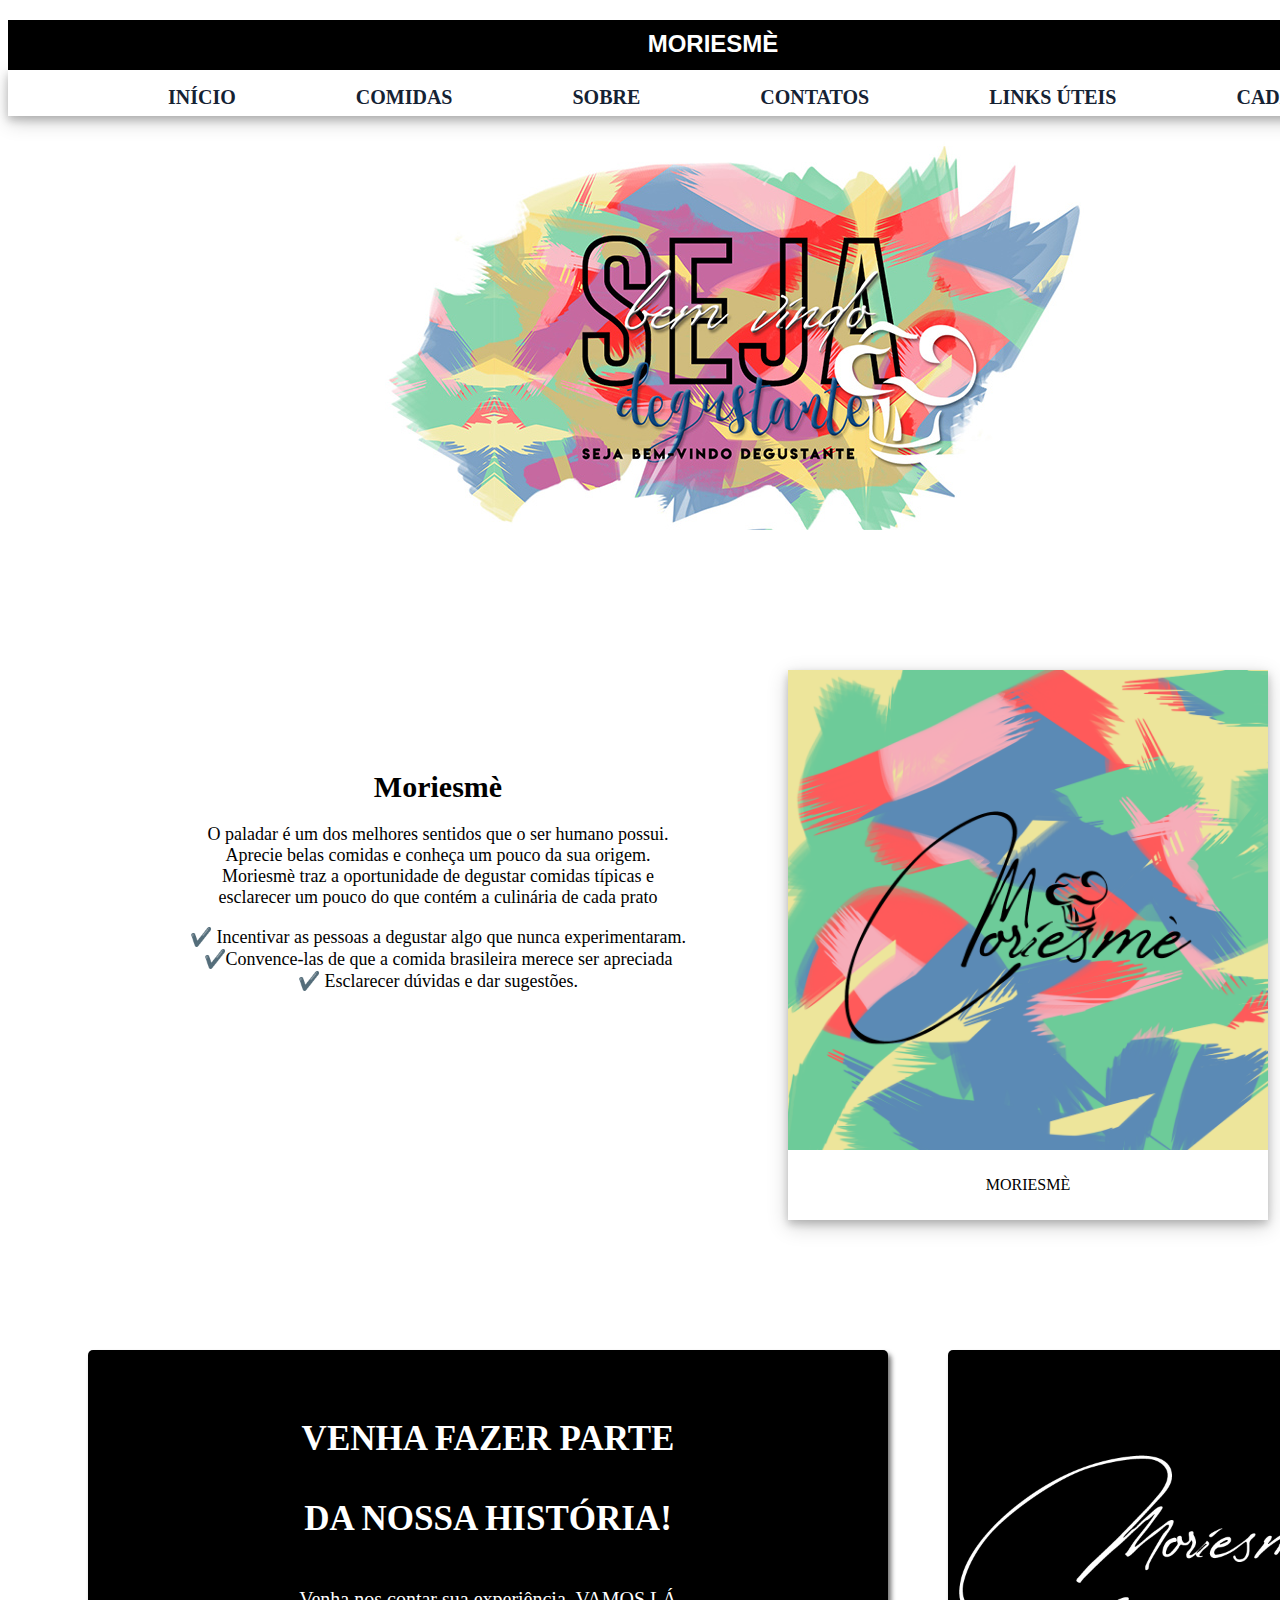
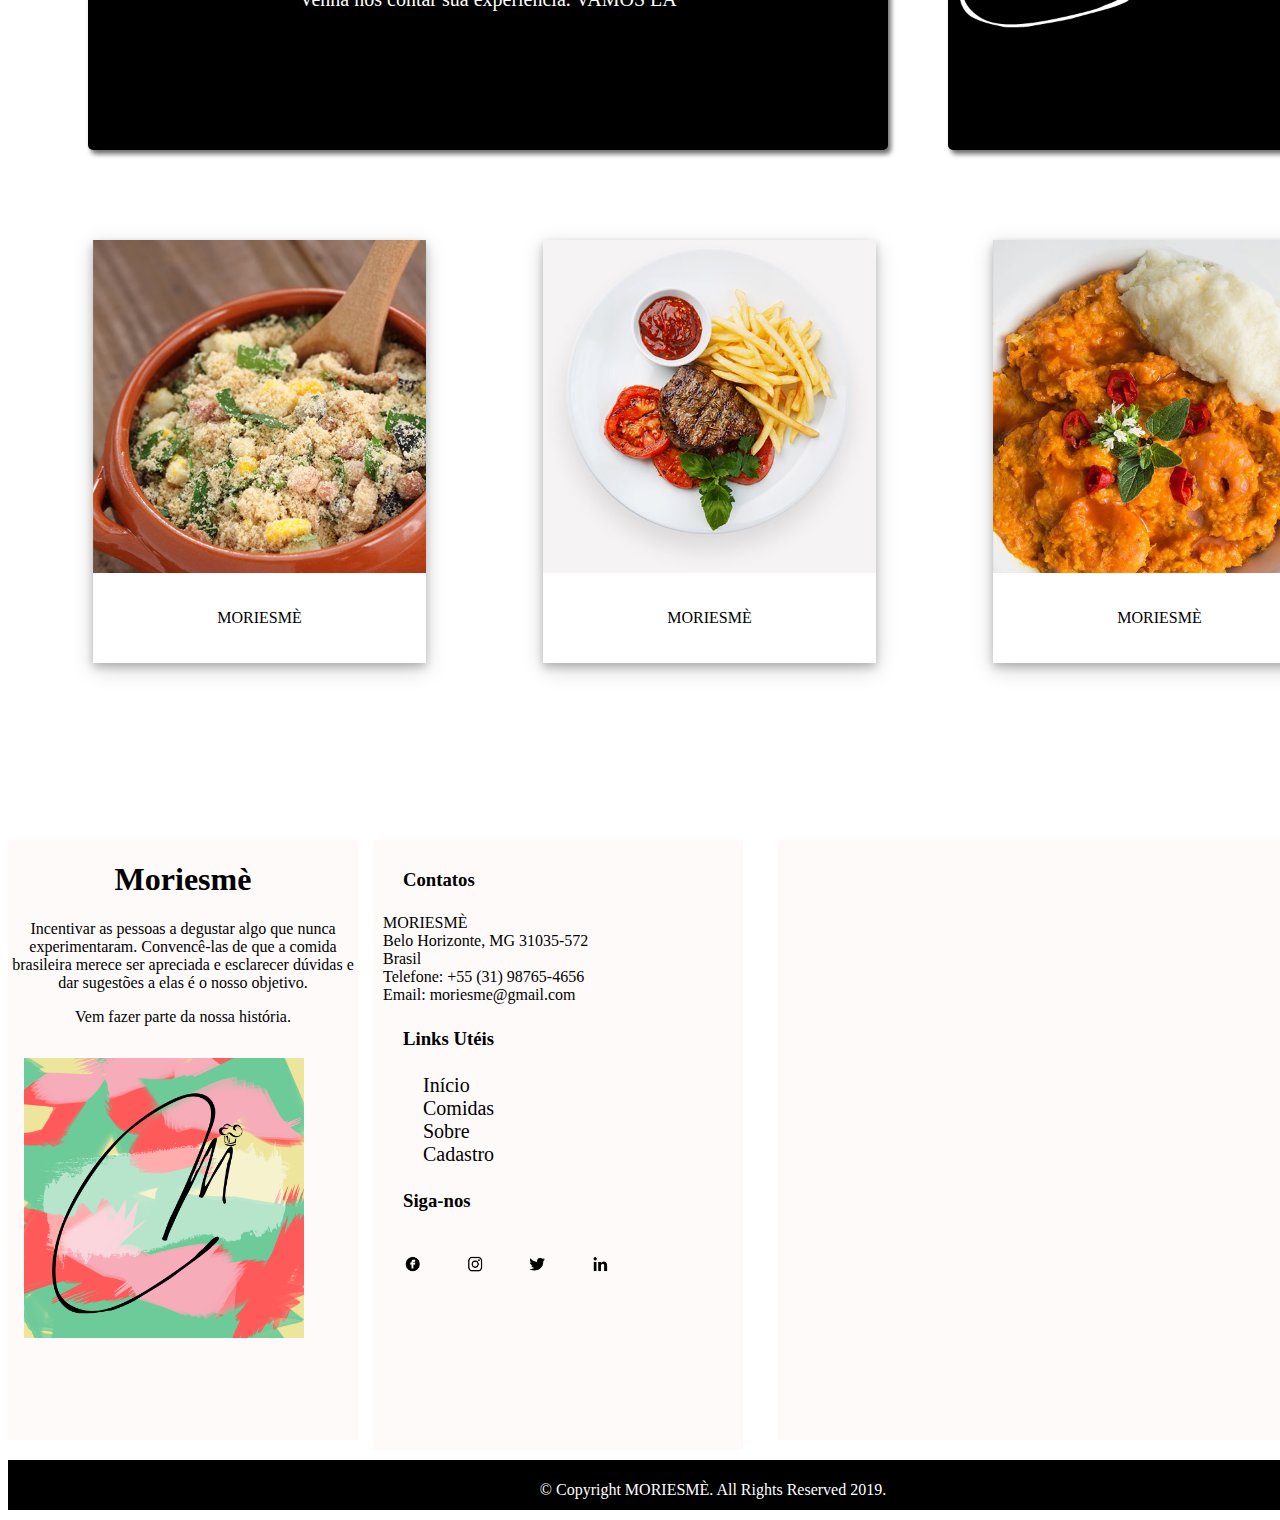
==== index.html @ e13489c1 "Commit inicial com projeto completo" ====
<!DOCTYPE html PUBLIC "-//W3C//DTD XHTML 1.0 Transitional//EN" "http://www.w3.org/TR/xhtml1/DTD/xhtml1-strict.dtd">

	<html xmlns="http://www.w3.org/1999/xhtml">
	<head>
	<title> MORIESMÈ</title> 
	<meta http-equiv="Content-type" content="text/html;charset=utf-8"/>
	   <link href="MZINHO.png" rel="icon">
        <link rel="stylesheet" type="text/css" href="estilo.css" media="screen"/> 	
	</head>
 
	<body>
		<div id="geral"><section id="inicio"></section>
		<div id="topo">
		<h2> MORIESMÈ </h2></div>
		<div id="menu">
			<ul>
			<li><a href="index.html" target="_top">INÍCIO </a></li>
			<li><a href="comidas.html" target="_top"> COMIDAS </a></li>
			<li><a href="#sobre" target="_top">SOBRE </a></li>
			<li><a href="#bottom" target="_top"> CONTATOS </a></li>
			<li><a href="#bottom" target="_top">LINKS ÚTEIS </a></li>
			<li><a href="cadastro.html" target="_top"> CADASTRO </a></li></ul>
			</div>
	
		<div id="conteudo2"></div>
		<section id="sobre">
		<div id="sobre">
		<div class="z"><h1>Moriesmè</h1>
		<p>O paladar é um dos melhores sentidos que o ser humano possui. <br/> Aprecie belas comidas e conheça um pouco da sua origem. <br/> Moriesmè traz a oportunidade de degustar comidas típicas e esclarecer um pouco do que contém a culinária de cada prato</p>
		<p>✔️ Incentivar as pessoas a degustar algo que nunca experimentaram. <br/> ✔️Convence-las de que a comida brasileira merece ser apreciada <br/> ✔️ Esclarecer dúvidas e dar sugestões.</p></div>

		<div class="x"><div class="polaroid">
		 <img src="LOGO/MORIESMÈ1.png" alt="5 Terre" style="width:100%">
		  <div class="container">
		  <p>MORIESMÈ</p>
		  </div></div>
		</div></div></section>
		<div id="sob"></div>
			<div id="cont2">
			<h2> VENHA FAZER PARTE <br/>DA NOSSA HISTÓRIA! </h2>
			<p> Venha nos contar sua experiência.<a href="cadastro.html" target="_top"> VAMOS LÁ </a></p>
			</div><div id="cont4"><img src="LOGO/letter.png" class="f"/></div>

		<div id="cont3">
		<div class="a"><div class="pola">
		 <img src="COMIDAS/comida1.jpg" alt="5 Terre" style="width:100%">
		  <div class="conta">
		  <p>MORIESMÈ</p>
		  </div></div></div>
		<div class="b"><div class="pola">
		 <img src="COMIDAS/comida2.jpg" alt="5 Terre" style="width:100%">
		  <div class="conta">
		  <p>MORIESMÈ</p>
		  </div></div></div>
		<div class="c"><div class="pola">
		 <img src="COMIDAS/comida3.jpg" alt="5 Terre" style="width:100%">
		  <div class="conta">
		  <p>MORIESMÈ</p>
		  </div></div></div></div>

		<div id="lateral"><h1>Moriesmè</h1>
		<p>Incentivar as pessoas a degustar algo que nunca experimentaram. Convencê-las de que a comida brasileira merece ser apreciada e esclarecer dúvidas e dar sugestões a elas é o nosso objetivo.</p><p>Vem fazer parte da nossa história.</p><img src="LOGO/logo.png" class="figure" alt="logo"/>
		</div>

		<section id="links">
		<section id="contato">
		<div id="lateral1"><h3>Contatos</h3>
                      <p>MORIESMÈ <br>
                      Belo Horizonte, MG 31035-572<br>
                      Brasil <br>
                      Telefone: +55 (31) 98765-4656<br>
                      Email: moriesme@gmail.com<br>
                    </p>
	
			<h3>Links Utéis</h3>
                    <ul>
                      <li><a href="#inicio">Início</a></li>
                      <li><a href="comidas.html">Comidas</a></li>
		     	  <li><a href="#sobre">Sobre</a></li>
				  <li><a href="cadastro.html">Cadastro</a></li>
                    </ul>
				<h3> Siga-nos </h3>
				<p> <a href="http://www.facebook.com.br/moriesmè" target="_blank" title="facebook"> <img src= "LOGOS/facelogo.png" class="fff"> </a> <a href="http://www.instagram.com.br/moriesmè" target="_blank" title="instagram"> <img src= "LOGOS/instalogo.png" class="fff"> </a> <a href="http://www.twitter.com.br/moriesmè" target="_blank" title="twitter"> <img src= "LOGOS/twitterlogo.png" class="fff"> </a> <a href="http://www.linkedin.com.br/moriesmè" target="_blank" title="linkedin"> <img src= "LOGOS/linklogo.png" class="fff"> </a> </p> </div>

		<div id="conteudo">
		<div id="separa"></div>
		<div id="imagem">
		</div></div>
		<div id="rodape"> 
		<section id="bottom"></section>
		<p>© Copyright MORIESMÈ. All Rights Reserved 2019.</p>
		</div>
		</div>

	
	</body>
	</html>
---- estilo.css ----
@charset "utf-8";

	*{
	margin:10;
	padding:100;
	border: none;
	text-decoration:none;
	list-style-type:none;
	font-style: normal;
	vertical-align: baseline;
	}

	body{
	 background-color:#FFF;
	/* background-image:url("/home/seemg/Área de Trabalho/ANA LUÍZA HTML/XHTML + CSS/aula 2/imagens/ocean.jpg");*/
	 background-repeat: repeat; /*repeat, repeat-x, repeat-y*/
 	 background-position: center-top; /* left, right, center, top, bottom*/
	 background-attachment:fixed;/* scroll*/
	 background-size: 1200px 1100px; /* largura x altura*/
	}	


	#geral{
	width: 1410px;
	height: auto;
	background-color: #FFF;
	margin: 0 auto;
	}
	
	#topo {
	width: 1410px ;
        height: 50px;
	background-color: #000;
	/*background-image:url("/home/seemg/Área de Trabalho/ANA LUÍZA HTML/XHTML + CSS/aula 2/imagens/beach.jpg");*/
	opacity:50;
	/*background-repeat: no-repeat;
	margin-left: 15px; 
	margin-top: 10px;*/
	}
	
	#topo> h2{
	color:#fff;
	text-align:center;
	padding: 10px 0 10px 0;
	font-family:verdana, arial, times new roman;	
	/*font-size:15px;*/
	}

	#menu {
	float:left;
	width: 1410px;
   	height: 46px;
	background-color: #FFF;
	box-shadow: 0 4px 8px 0 rgba(0, 0, 0, 0.2), 0 6px 20px 0 rgba(0, 0, 0, 0.19);
	/*background-image:url("/home/seemg/Área de Trabalho/ANA LUÍZA HTML/XHTML + CSS/aula 2/imagens/beach.jpg");*/
	/*background-repeat: no-repeat;
	margin-left: 15px; 
	margin-top: 10px;*/
	}

	/*Início do menu animado*/
	#menu ul{
	margin:10;
	padding:10;
	box-shadow: 0 4px 8px 0 rgba(0, 0, 0, 0.2), 0 6px 20px 0 rgba(0, 0, 0, 0.19);
	}

	#menu li{
	margin:0;				/*MENU CSS RESET*/
	padding:0;
	list-style:none;
	}

	#menu a{
	margin:0;
	padding:0;
	text-decoration:none;
	}

	#menu >ul >li{
	/*display:inline; posicionar na horizontal*/
	float:left;
	margin-left:120px;
	}
	
	#menu > ul > li > a{
	color:#152233;
	font-weight: bolder;
	padding: 15px 15px
	line-height:80px;
	}
	
	#menu > ul > li > a:hover{
	color:#FF0047;
	border-bottom: 3px solid #000;
	border-top: 3px solid #000;
	background-color:#FFF;/*rgba(214, 0, 100, 0.6);*/
	}
 	
	/*FIM DO MENU --------------------------------------------------------------------------------*/

	#conteudo2 { 
	width: 1410px;
     	height: 500px;
	background-repeat: no-repeat; /*repeat, repeat-x, repeat-y*/
 	background-position: center; /* left, right, center, top, bottom*/
	background-size: 1200px 400px; /* largura x altura*/
	margin-bottom: 50px;
	background-image:url("BACKGROUNDS/back.jpg");
	margin-top: 10px;}

	#sobre{
	width: 1410px;
     	height: 600px;
	background-color:#FFF;
	margin-top: 80px;
	margin-bottom: 80px;}
		
		.z{
		float:left;
		width: 500px;
		height: 570px;
		background-color: #FFF;
		margin-left:180px;
		margin-bottom: 50px;
		margin-top: 10px;
		} 
		.x{
		float:left;
		width: 600px;
		height: 570px;
		background-color: #FFF;
		margin-left:10px;
		margin-bottom: 50px;
		margin-top: 10px;
	      }

	.z > h1{
	color:#000;
	padding: 80px 10px 0px 10px;
	font-size:30px;
	text-align:center;
	font-weight: bolder;
	padding: 15px 15px
	line-height:80px;
	}
	.z > p{
	color:#000;
	font-size:18px;
	text-align:center;
	padding: 15px 15px
	line-height:80px;
	}
	  div.polaroid {
	  margin-left:90px;
	  width: 80%;
	  background-color: white;
	  box-shadow: 0 4px 8px 0 rgba(0, 0, 0, 0.2), 0 6px 20px 0 rgba(0, 0, 0, 0.19);}
	  img {width: 100%}
	  div.container {
	  position: relative;
	  text-align: center;
	  padding: 10px 20px;}
 	
	#cont2 { 
	float:left;
	width: 800px;
     	height: 400px;
	background-color: #000;
	margin-left:80px;
	margin-bottom: 80px;
	margin-top: 10px;
	border-radius: 5px; 
     box-shadow:3px 4px 5px rgba(10, 10, 10, 0.6);
	}
	#cont2 > h2{
	color:#FFF;
	padding: 20px 10px 0px 10px;
	font-size:35px;
	text-align:center;
	line-height:80px;
	font-family:verdana	;
	}
	 
	#cont2 > p {
	font-size:20px;
	text-align:center;
	color:#FFF;}
	
	#cont4 { 
	float:right;
	width: 400px;
    	height: 400px;
	background-color: #000;
	margin-right:70px;
	margin-bottom: 80px;
	margin-top: 10px;
	border-radius: 5px; 
     box-shadow:3px 4px 5px rgba(10, 10, 10, 0.6);
	}

	.f {
	  float: center;
	  width: 100%;
	  text-indent: 0;
	  padding: 90px 0 20px 0;
	}

	#cont3 { 
	width: auto;
     	height: 600px;
	background-color: #FFF;
	margin-bottom: 20px;
	margin-top: 10px;
	} 
		.a{
		float:left;
		width: 450px;
		height: 570px;
		background-color: #FFF;
		margin-left:10px;
		margin-bottom: 20px;
		margin-top: 10px;
		} 
		.b{
		float:left;
		width: 450px;
		height: 570px;
		background-color: #FFF;
		margin-bottom: 20px;
		margin-top: 10px;
		} 
		.c{
		float:left;
		width: 450px;
		height: 570px;
		background-color: #FFF;
		margin-bottom: 20px;
		margin-top: 10px;
		} 
	 div.pola{
	  margin-left:75px;
	  width: 74%;
	  background-color: white;
	  box-shadow: 0 4px 8px 0 rgba(0, 0, 0, 0.2), 0 6px 20px 0 rgba(0, 0, 0, 0.19);}
	  img {width: 100%}
	  div.conta {
	  position: relative;
	  text-align: center;
	  padding: 20px 20px;}
	
	#lateral {
	float: left;
	width: 350px;
     height: 600px;
	margin-top: 10px;
	margin-bottom: 10px;
	background-color: #FFFAFA;
	}

	#lateral > h1{
	color:#000;
	text-align:center;
	font-weight: bolder;
	padding: 15px 15px
	line-height:80px;
	}
	#lateral > p{
	color:#000;
	text-align:center;
	font-weight: normal;
	padding: 15px 15px
	line-height:80px;
	}
	  .figure {
	  float: center;
	  width: 80%;
	  text-indent: 0;
	  margin: 0.5em;
	  padding: 0.5em;
	}

	#lateral1 {
	float: left;
	width: 350px;
     height: 600px;
	margin-top: 10px;
	margin-left: 15px;
	padding: 5px 10px 5px 10px;
	margin-bottom: 10px;
	background-color: #FFFAFA;}

	#lateral1 > h3{
	padding: 5px 0 5px 0;
	text-indent:20px;
	color:#000;
	text-align:left;
	font-weight: bolder;
	padding: 15px 15px
	line-height:80px;
	}
	  .fff {
	  float: center;
	  width: 5%;
	  text-indent: 0;
	  margin: 0.5em;
	  padding: 0.5em;}
	
	a{
	font-size:20px;	
	color: inherit;}

	#conteudo {
	float: right;
	width: 630px;
     height: 600px;
	margin-top: 10px;
	margin-left: 15px;
	margin-right:10px;
	background-color:#FFFAFA;
	margin-top: 10px;
	margin-bottom: 10px;
	}
	
	#separa{
	float: right;
	width:610px;
	height:60px;
	background-color:#FFFAFA;
	margin-right:10px;
	margin-top:10px;
	}
	#separa > h1{
	font-size:25px;
	padding: 0 0 10px 0;
	text-indent:20px;
	color:#000;
	text-align:center;
	font-family:+
	font-weight: bolder;
	padding: 15px 15px
	line-height:80px;
	}

	#imagem{
	float: right;
	width:610px;
	height:500px;
	background-color:#FFFAFA;
	margin-right:10px;
	margin-top:10px;
	margin-bottom: 10px;
	}
	
	#rodape{
	width: 1410px;
	height: 50px;
	background: #000;
	margin-top: 10px; 
	clear: both;
	}

	#rodape > p{
	color:#FFF;
	text-align:center;
	font-weight: normal;
	line-height:60px;
	}
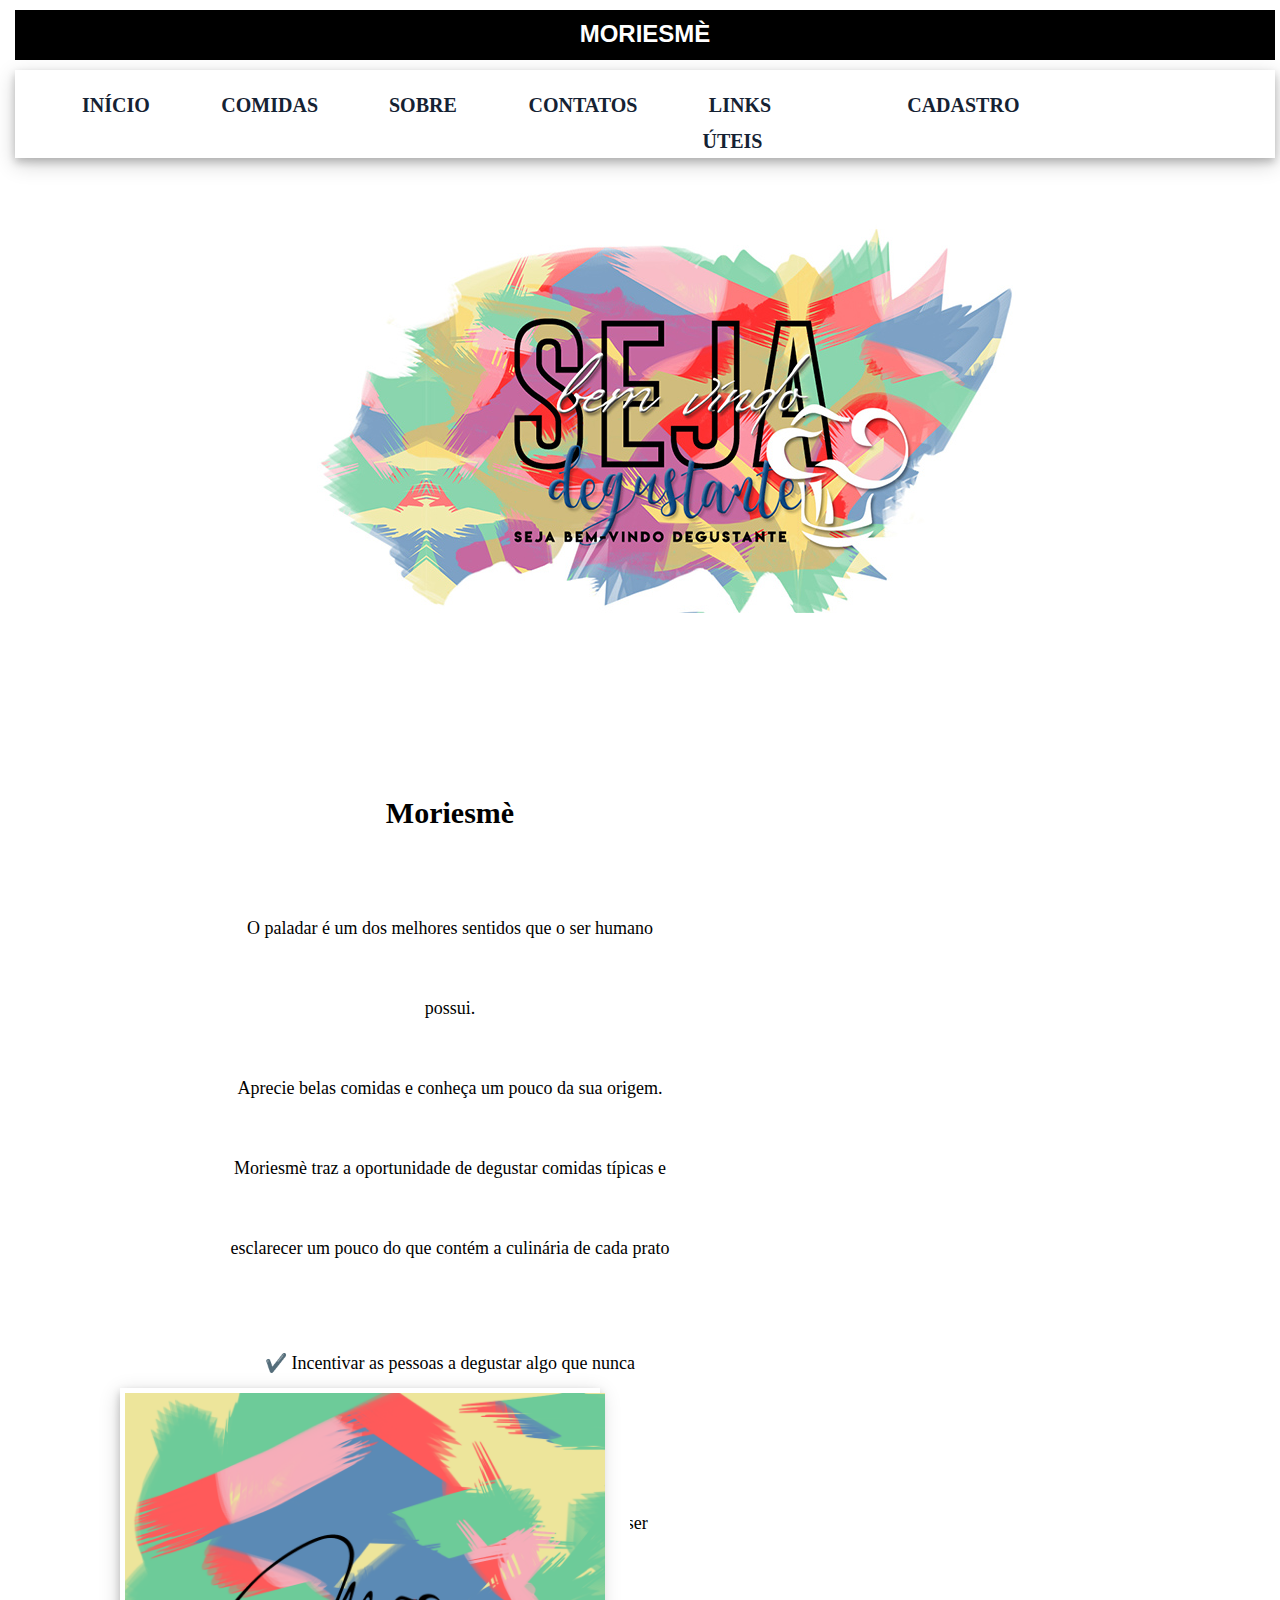
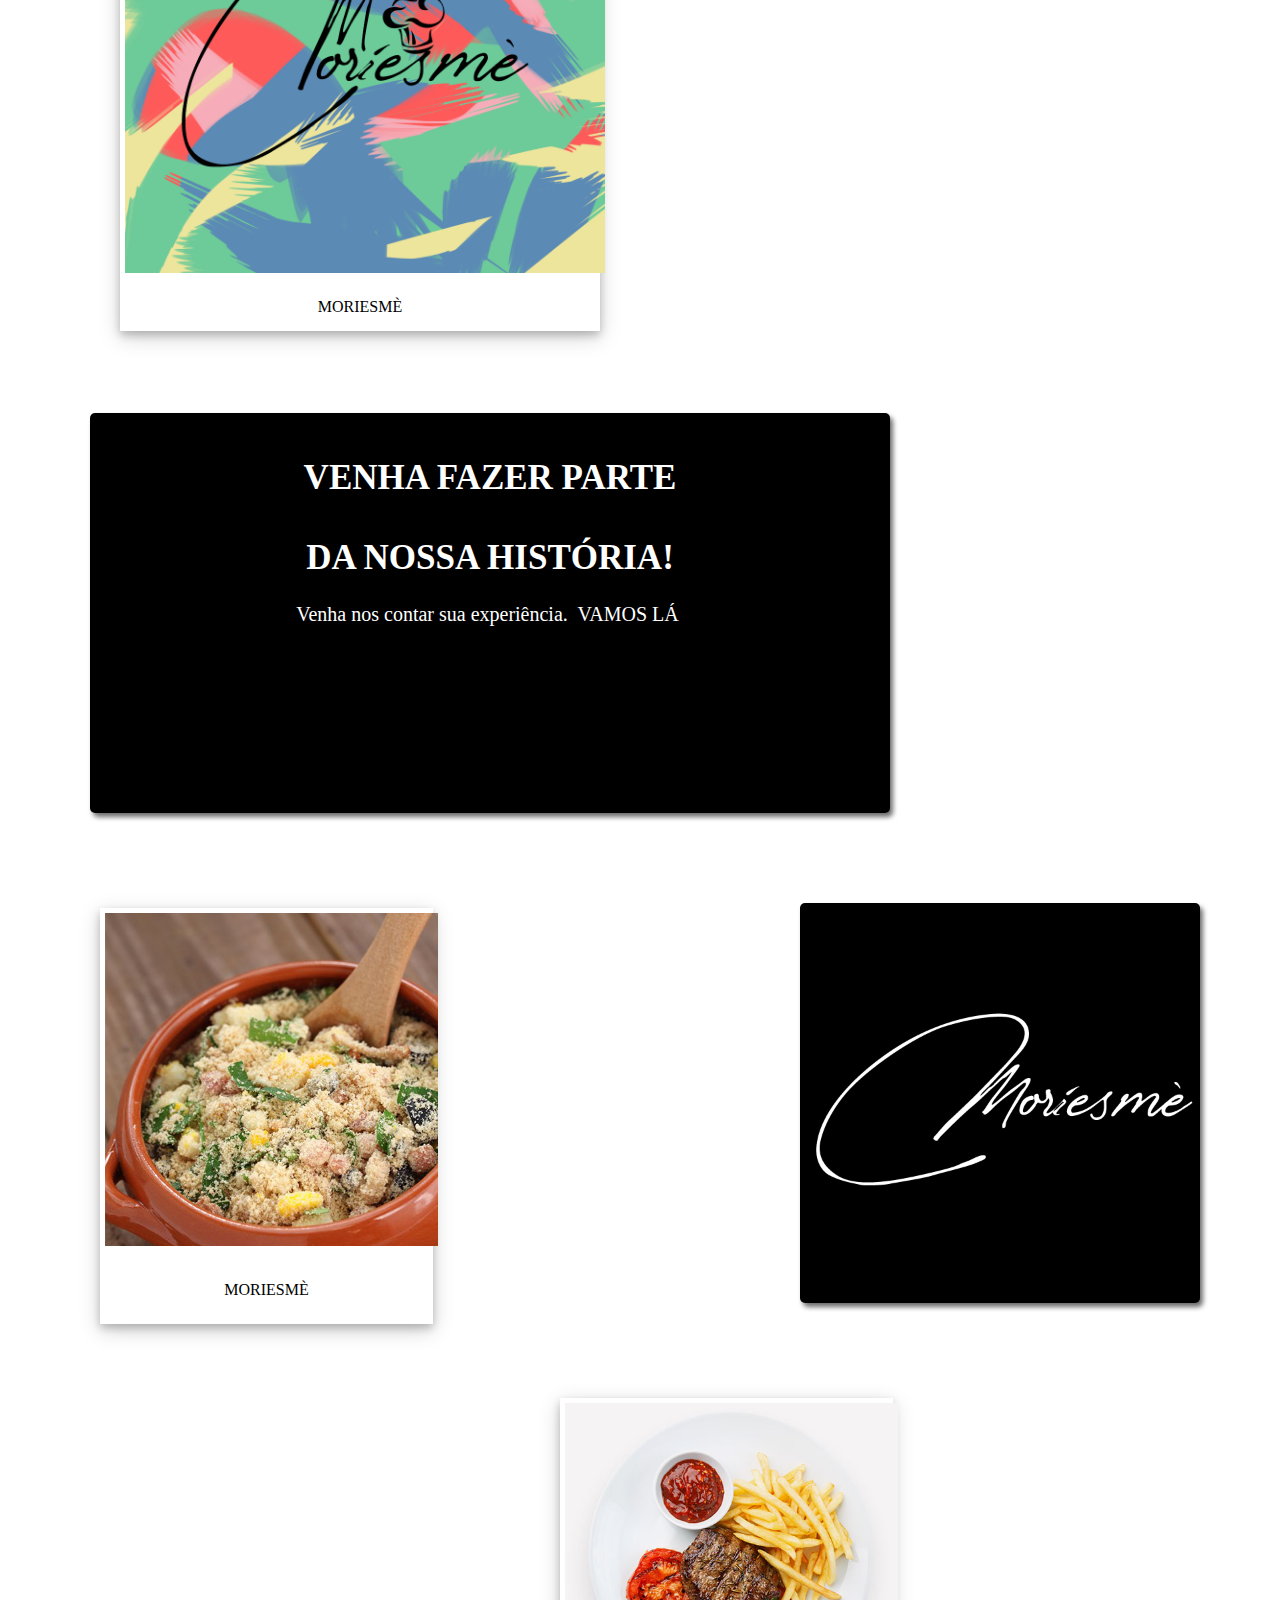
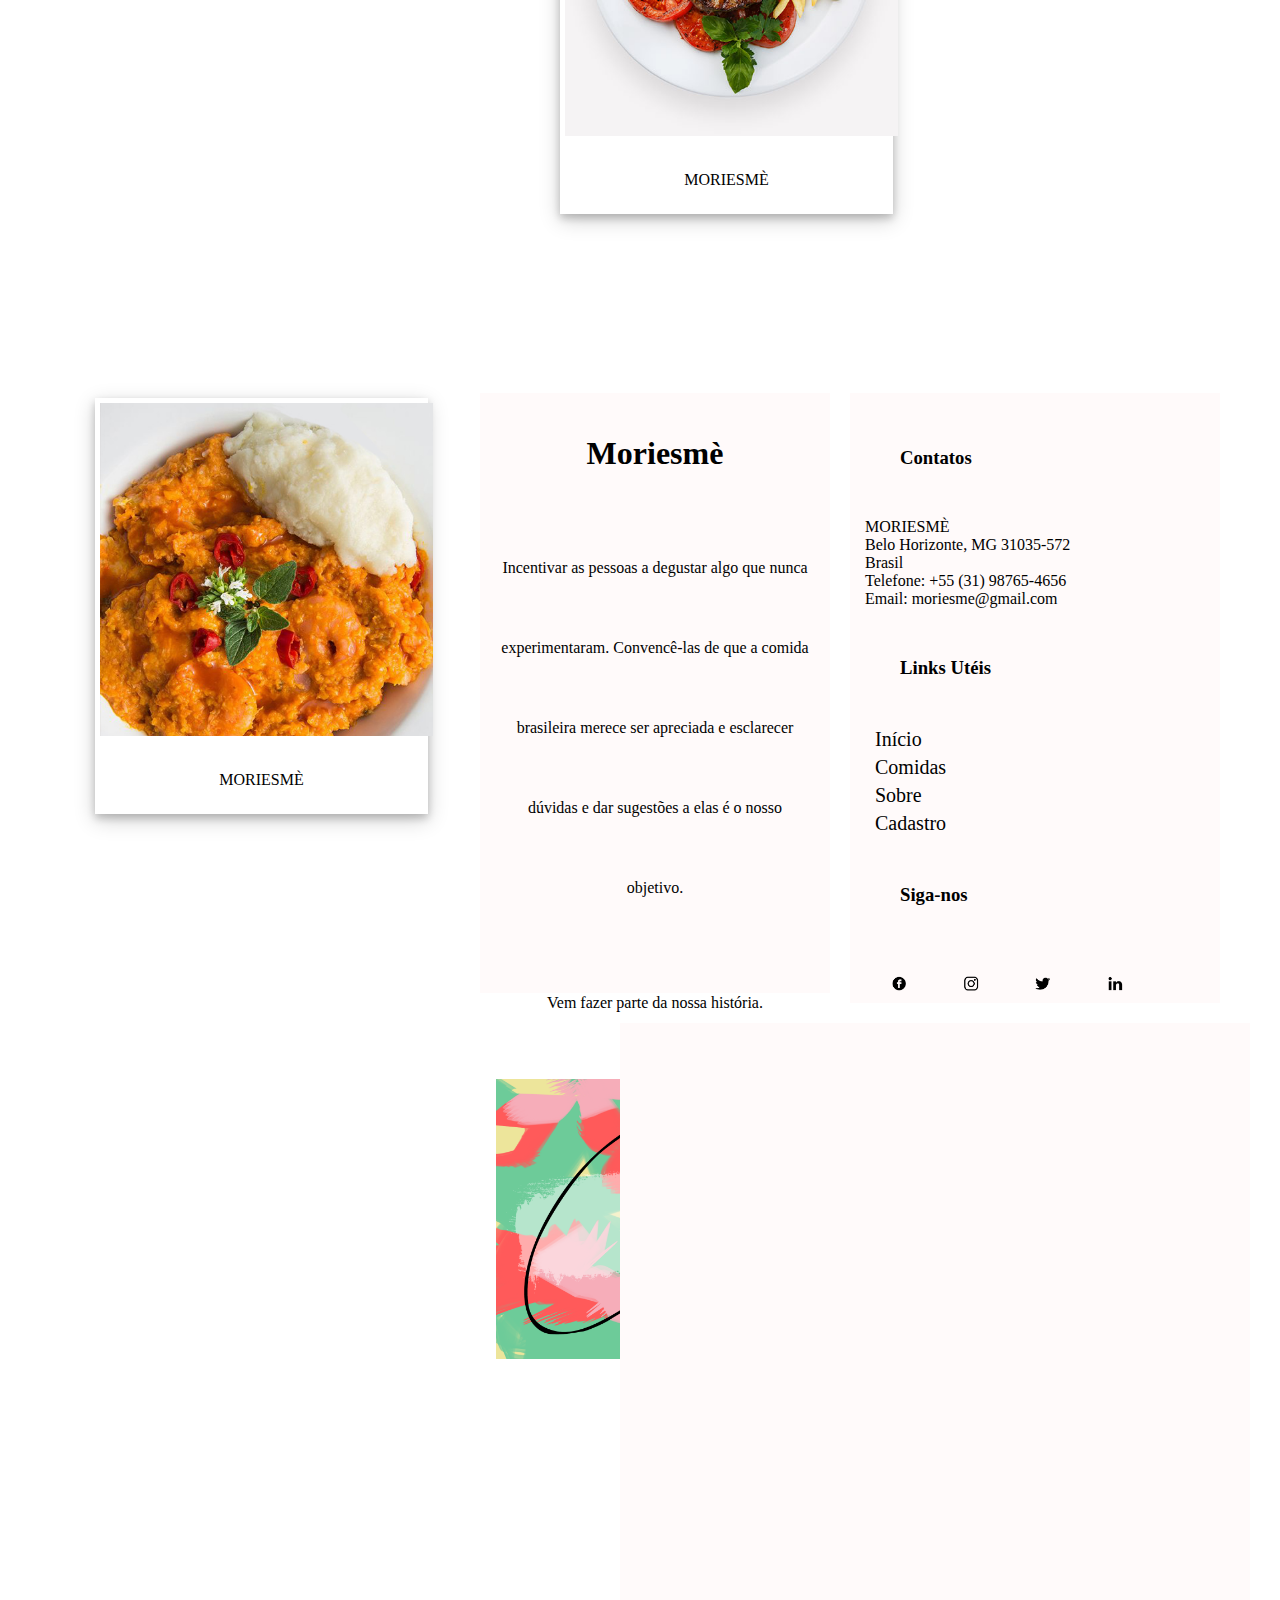
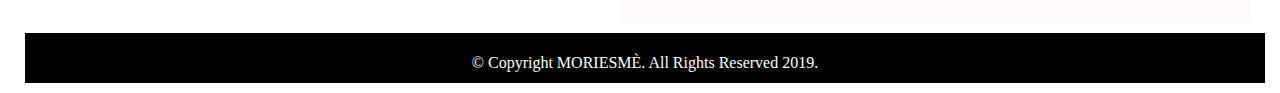
==== commit ca0b5577: "Melhoria - Verificação e ajustes Layout Index" ====
--- a/index.html
+++ b/index.html
@@ -1,97 +1,96 @@
 <!DOCTYPE html PUBLIC "-//W3C//DTD XHTML 1.0 Transitional//EN" "http://www.w3.org/TR/xhtml1/DTD/xhtml1-strict.dtd">
 
-	<html xmlns="http://www.w3.org/1999/xhtml">
+<html xmlns="http://www.w3.org/1999/xhtml">
 	<head>
-	<title> MORIESMÈ</title> 
-	<meta http-equiv="Content-type" content="text/html;charset=utf-8"/>
-	   <link href="MZINHO.png" rel="icon">
+		<title>MORIESMÈ</title> 
+		<meta http-equiv="Content-type" content="text/html;charset=utf-8"/>
+	   	<link href="LOGO/MZINHO.png" rel="icon">
         <link rel="stylesheet" type="text/css" href="estilo.css" media="screen"/> 	
 	</head>
  
 	<body>
-		<div id="geral"><section id="inicio"></section>
-		<div id="topo">
-		<h2> MORIESMÈ </h2></div>
-		<div id="menu">
-			<ul>
-			<li><a href="index.html" target="_top">INÍCIO </a></li>
-			<li><a href="comidas.html" target="_top"> COMIDAS </a></li>
-			<li><a href="#sobre" target="_top">SOBRE </a></li>
-			<li><a href="#bottom" target="_top"> CONTATOS </a></li>
-			<li><a href="#bottom" target="_top">LINKS ÚTEIS </a></li>
-			<li><a href="cadastro.html" target="_top"> CADASTRO </a></li></ul>
+		<div id="geral">
+			<div id="topo">
+				<h2> MORIESMÈ </h2>
 			</div>
-	
-		<div id="conteudo2"></div>
-		<section id="sobre">
-		<div id="sobre">
-		<div class="z"><h1>Moriesmè</h1>
-		<p>O paladar é um dos melhores sentidos que o ser humano possui. <br/> Aprecie belas comidas e conheça um pouco da sua origem. <br/> Moriesmè traz a oportunidade de degustar comidas típicas e esclarecer um pouco do que contém a culinária de cada prato</p>
-		<p>✔️ Incentivar as pessoas a degustar algo que nunca experimentaram. <br/> ✔️Convence-las de que a comida brasileira merece ser apreciada <br/> ✔️ Esclarecer dúvidas e dar sugestões.</p></div>
+			<div id="menu">
+				<ul>
+					<li><a href="index.html" target="_top">INÍCIO </a></li>
+					<li><a href="comidas.html" target="_top"> COMIDAS </a></li>
+					<li><a href="#sobre" target="_top">SOBRE </a></li>
+					<li><a href="#bottom" target="_top"> CONTATOS </a></li>
+					<li><a href="#bottom" target="_top">LINKS ÚTEIS </a></li>
+					<li><a href="cadastro.html" target="_top"> CADASTRO </a></li>
+				</ul>
+			</div>
+			<div id="conteudo2"></div>
+			<section id="sobre">
+			<div id="sobre">
+			<div class="z"><h1>Moriesmè</h1>
+			<p>O paladar é um dos melhores sentidos que o ser humano possui. <br/> Aprecie belas comidas e conheça um pouco da sua origem. <br/> Moriesmè traz a oportunidade de degustar comidas típicas e esclarecer um pouco do que contém a culinária de cada prato</p>
+			<p>✔️ Incentivar as pessoas a degustar algo que nunca experimentaram. <br/> ✔️Convence-las de que a comida brasileira merece ser apreciada <br/> ✔️ Esclarecer dúvidas e dar sugestões.</p></div>
 
-		<div class="x"><div class="polaroid">
-		 <img src="LOGO/MORIESMÈ1.png" alt="5 Terre" style="width:100%">
-		  <div class="container">
-		  <p>MORIESMÈ</p>
-		  </div></div>
-		</div></div></section>
-		<div id="sob"></div>
-			<div id="cont2">
-			<h2> VENHA FAZER PARTE <br/>DA NOSSA HISTÓRIA! </h2>
-			<p> Venha nos contar sua experiência.<a href="cadastro.html" target="_top"> VAMOS LÁ </a></p>
-			</div><div id="cont4"><img src="LOGO/letter.png" class="f"/></div>
+			<div class="x"><div class="polaroid">
+			<img src="LOGO/MORIESMÈ1.png" alt="5 Terre" style="width:100%">
+			<div class="container">
+			<p>MORIESMÈ</p>
+			</div></div>
+			</div></div></section>
+			<div id="sob"></div>
+				<div id="cont2">
+				<h2> VENHA FAZER PARTE <br/>DA NOSSA HISTÓRIA! </h2>
+				<p> Venha nos contar sua experiência.<a href="cadastro.html" target="_top"> VAMOS LÁ </a></p>
+				</div><div id="cont4"><img src="LOGO/letter.png" class="f"/></div>
 
-		<div id="cont3">
-		<div class="a"><div class="pola">
-		 <img src="COMIDAS/comida1.jpg" alt="5 Terre" style="width:100%">
-		  <div class="conta">
-		  <p>MORIESMÈ</p>
-		  </div></div></div>
-		<div class="b"><div class="pola">
-		 <img src="COMIDAS/comida2.jpg" alt="5 Terre" style="width:100%">
-		  <div class="conta">
-		  <p>MORIESMÈ</p>
-		  </div></div></div>
-		<div class="c"><div class="pola">
-		 <img src="COMIDAS/comida3.jpg" alt="5 Terre" style="width:100%">
-		  <div class="conta">
-		  <p>MORIESMÈ</p>
-		  </div></div></div></div>
+			<div id="cont3">
+			<div class="a"><div class="pola">
+			<img src="COMIDAS/comida1.jpg" alt="5 Terre" style="width:100%">
+			<div class="conta">
+			<p>MORIESMÈ</p>
+			</div></div></div>
+			<div class="b"><div class="pola">
+			<img src="COMIDAS/comida2.jpg" alt="5 Terre" style="width:100%">
+			<div class="conta">
+			<p>MORIESMÈ</p>
+			</div></div></div>
+			<div class="c"><div class="pola">
+			<img src="COMIDAS/comida3.jpg" alt="5 Terre" style="width:100%">
+			<div class="conta">
+			<p>MORIESMÈ</p>
+			</div></div></div></div>
 
-		<div id="lateral"><h1>Moriesmè</h1>
-		<p>Incentivar as pessoas a degustar algo que nunca experimentaram. Convencê-las de que a comida brasileira merece ser apreciada e esclarecer dúvidas e dar sugestões a elas é o nosso objetivo.</p><p>Vem fazer parte da nossa história.</p><img src="LOGO/logo.png" class="figure" alt="logo"/>
+			<div id="lateral"><h1>Moriesmè</h1>
+			<p>Incentivar as pessoas a degustar algo que nunca experimentaram. Convencê-las de que a comida brasileira merece ser apreciada e esclarecer dúvidas e dar sugestões a elas é o nosso objetivo.</p><p>Vem fazer parte da nossa história.</p><img src="LOGO/logo.png" class="figure" alt="logo"/>
+			</div>
+
+			<section id="links">
+			<section id="contato">
+			<div id="lateral1"><h3>Contatos</h3>
+						<p>MORIESMÈ <br>
+						Belo Horizonte, MG 31035-572<br>
+						Brasil <br>
+						Telefone: +55 (31) 98765-4656<br>
+						Email: moriesme@gmail.com<br>
+						</p>
+		
+				<h3>Links Utéis</h3>
+						<ul>
+						<li><a href="#topo">Início</a></li>
+						<li><a href="comidas.html">Comidas</a></li>
+					<li><a href="#sobre">Sobre</a></li>
+					<li><a href="cadastro.html">Cadastro</a></li>
+						</ul>
+					<h3> Siga-nos </h3>
+					<p> <a href="http://www.facebook.com.br/moriesmè" target="_blank" title="facebook"> <img src= "LOGOS/facelogo.png" class="fff"> </a> <a href="http://www.instagram.com.br/moriesmè" target="_blank" title="instagram"> <img src= "LOGOS/instalogo.png" class="fff"> </a> <a href="http://www.twitter.com.br/moriesmè" target="_blank" title="twitter"> <img src= "LOGOS/twitterlogo.png" class="fff"> </a> <a href="http://www.linkedin.com.br/moriesmè" target="_blank" title="linkedin"> <img src= "LOGOS/linklogo.png" class="fff"> </a> </p> </div>
+
+			<div id="conteudo">
+			<div id="separa"></div>
+			<div id="imagem">
+			</div></div>
+			<div id="rodape"> 
+			<section id="bottom"></section>
+			<p>© Copyright MORIESMÈ. All Rights Reserved 2019.</p>
+			</div>
 		</div>
-
-		<section id="links">
-		<section id="contato">
-		<div id="lateral1"><h3>Contatos</h3>
-                      <p>MORIESMÈ <br>
-                      Belo Horizonte, MG 31035-572<br>
-                      Brasil <br>
-                      Telefone: +55 (31) 98765-4656<br>
-                      Email: moriesme@gmail.com<br>
-                    </p>
-	
-			<h3>Links Utéis</h3>
-                    <ul>
-                      <li><a href="#inicio">Início</a></li>
-                      <li><a href="comidas.html">Comidas</a></li>
-		     	  <li><a href="#sobre">Sobre</a></li>
-				  <li><a href="cadastro.html">Cadastro</a></li>
-                    </ul>
-				<h3> Siga-nos </h3>
-				<p> <a href="http://www.facebook.com.br/moriesmè" target="_blank" title="facebook"> <img src= "LOGOS/facelogo.png" class="fff"> </a> <a href="http://www.instagram.com.br/moriesmè" target="_blank" title="instagram"> <img src= "LOGOS/instalogo.png" class="fff"> </a> <a href="http://www.twitter.com.br/moriesmè" target="_blank" title="twitter"> <img src= "LOGOS/twitterlogo.png" class="fff"> </a> <a href="http://www.linkedin.com.br/moriesmè" target="_blank" title="linkedin"> <img src= "LOGOS/linklogo.png" class="fff"> </a> </p> </div>
-
-		<div id="conteudo">
-		<div id="separa"></div>
-		<div id="imagem">
-		</div></div>
-		<div id="rodape"> 
-		<section id="bottom"></section>
-		<p>© Copyright MORIESMÈ. All Rights Reserved 2019.</p>
-		</div>
-		</div>
-
-	
 	</body>
-	</html>
+</html>--- a/estilo.css
+++ b/estilo.css
@@ -1,348 +1,335 @@
 @charset "utf-8";
 
-	*{
-	margin:10;
-	padding:100;
+*{
+	margin:5px;
+	padding:0px;
 	border: none;
 	text-decoration:none;
 	list-style-type:none;
 	font-style: normal;
 	vertical-align: baseline;
-	}
-
-	body{
-	 background-color:#FFF;
-	/* background-image:url("/home/seemg/Área de Trabalho/ANA LUÍZA HTML/XHTML + CSS/aula 2/imagens/ocean.jpg");*/
-	 background-repeat: repeat; /*repeat, repeat-x, repeat-y*/
- 	 background-position: center-top; /* left, right, center, top, bottom*/
-	 background-attachment:fixed;/* scroll*/
-	 background-size: 1200px 1100px; /* largura x altura*/
-	}	
-
-
-	#geral{
-	width: 1410px;
-	height: auto;
-	background-color: #FFF;
-	margin: 0 auto;
-	}
-	
-	#topo {
-	width: 1410px ;
-        height: 50px;
+}
+
+#geral{
+	width: 100%;
+	background-color: #FFF;
+	margin: 0px auto;
+}
+	
+#topo {
+	width: 100%;
+	height: 50px;
 	background-color: #000;
-	/*background-image:url("/home/seemg/Área de Trabalho/ANA LUÍZA HTML/XHTML + CSS/aula 2/imagens/beach.jpg");*/
 	opacity:50;
-	/*background-repeat: no-repeat;
-	margin-left: 15px; 
-	margin-top: 10px;*/
-	}
-	
-	#topo> h2{
+}
+	
+#topo > h2{
 	color:#fff;
 	text-align:center;
 	padding: 10px 0 10px 0;
-	font-family:verdana, arial, times new roman;	
-	/*font-size:15px;*/
-	}
-
-	#menu {
-	float:left;
-	width: 1410px;
-   	height: 46px;
-	background-color: #FFF;
+	font-family:verdana, arial, times new roman;
+}
+
+#menu {
+	float:left;
+	width: 100%;
 	box-shadow: 0 4px 8px 0 rgba(0, 0, 0, 0.2), 0 6px 20px 0 rgba(0, 0, 0, 0.19);
-	/*background-image:url("/home/seemg/Área de Trabalho/ANA LUÍZA HTML/XHTML + CSS/aula 2/imagens/beach.jpg");*/
-	/*background-repeat: no-repeat;
-	margin-left: 15px; 
-	margin-top: 10px;*/
-	}
-
-	/*Início do menu animado*/
-	#menu ul{
-	margin:10;
-	padding:10;
-	box-shadow: 0 4px 8px 0 rgba(0, 0, 0, 0.2), 0 6px 20px 0 rgba(0, 0, 0, 0.19);
-	}
-
-	#menu li{
-	margin:0;				/*MENU CSS RESET*/
-	padding:0;
-	list-style:none;
-	}
-
-	#menu a{
-	margin:0;
-	padding:0;
-	text-decoration:none;
-	}
-
-	#menu >ul >li{
-	/*display:inline; posicionar na horizontal*/
-	float:left;
-	margin-left:120px;
-	}
-	
-	#menu > ul > li > a{
+}
+
+#menu li{
+	float:left;
+	margin-left:4.5%;
+}
+	
+#menu a{
+	font-size: 20px;
 	color:#152233;
 	font-weight: bolder;
-	padding: 15px 15px
-	line-height:80px;
-	}
-	
-	#menu > ul > li > a:hover{
+	padding: 15px 1%;
+	line-height:50px;
+}
+	
+#menu > ul > li > a:hover{
 	color:#FF0047;
 	border-bottom: 3px solid #000;
 	border-top: 3px solid #000;
-	background-color:#FFF;/*rgba(214, 0, 100, 0.6);*/
-	}
+	background-color:#FFF;
+}
  	
-	/*FIM DO MENU --------------------------------------------------------------------------------*/
-
-	#conteudo2 { 
-	width: 1410px;
-     	height: 500px;
-	background-repeat: no-repeat; /*repeat, repeat-x, repeat-y*/
- 	background-position: center; /* left, right, center, top, bottom*/
-	background-size: 1200px 400px; /* largura x altura*/
+#conteudo2 {
+	clear:both;
+	width: 100%;
+	height: 500px;
+	background-repeat: no-repeat; 
+ 	background-position: center; 
+	background-size: 1200px 400px;
 	margin-bottom: 50px;
 	background-image:url("BACKGROUNDS/back.jpg");
-	margin-top: 10px;}
-
-	#sobre{
-	width: 1410px;
-     	height: 600px;
+	margin-top: 10px;
+}
+
+#sobre{
+	width: 100%;
+	height: 600px;
 	background-color:#FFF;
 	margin-top: 80px;
-	margin-bottom: 80px;}
+	margin-bottom: 80px;
+}
 		
-		.z{
-		float:left;
-		width: 500px;
-		height: 570px;
-		background-color: #FFF;
-		margin-left:180px;
-		margin-bottom: 50px;
-		margin-top: 10px;
-		} 
-		.x{
-		float:left;
-		width: 600px;
-		height: 570px;
-		background-color: #FFF;
-		margin-left:10px;
-		margin-bottom: 50px;
-		margin-top: 10px;
-	      }
-
-	.z > h1{
+.z{
+	float:left;
+	width: 500px;
+	height: 570px;
+	background-color: #FFF;
+	margin-left:180px;
+	margin-bottom: 50px;
+	margin-top: 10px;
+}
+
+.x{
+	float:left;
+	width: 600px;
+	height: 570px;
+	background-color: #FFF;
+	margin-left:10px;
+	margin-bottom: 50px;
+	margin-top: 10px;
+}
+
+.z > h1{
 	color:#000;
 	padding: 80px 10px 0px 10px;
 	font-size:30px;
 	text-align:center;
 	font-weight: bolder;
-	padding: 15px 15px
-	line-height:80px;
-	}
-	.z > p{
+	padding: 15px 15px;
+	line-height:80px;
+}
+
+.z > p{
 	color:#000;
 	font-size:18px;
 	text-align:center;
-	padding: 15px 15px
-	line-height:80px;
-	}
-	  div.polaroid {
-	  margin-left:90px;
-	  width: 80%;
-	  background-color: white;
-	  box-shadow: 0 4px 8px 0 rgba(0, 0, 0, 0.2), 0 6px 20px 0 rgba(0, 0, 0, 0.19);}
-	  img {width: 100%}
-	  div.container {
-	  position: relative;
-	  text-align: center;
-	  padding: 10px 20px;}
+	padding: 15px 15px;
+	line-height:80px;
+}
+
+div.polaroid {
+	margin-left:90px;
+	width: 80%;
+	background-color: white;
+	box-shadow: 0 4px 8px 0 rgba(0, 0, 0, 0.2), 0 6px 20px 0 rgba(0, 0, 0, 0.19);
+}
+
+img {
+	width: 100%
+}
+
+div.container {
+	position: relative;
+	text-align: center;
+	padding: 10px 20px;
+}
  	
-	#cont2 { 
+#cont2 { 
 	float:left;
 	width: 800px;
-     	height: 400px;
+	height: 400px;
 	background-color: #000;
 	margin-left:80px;
 	margin-bottom: 80px;
 	margin-top: 10px;
 	border-radius: 5px; 
-     box-shadow:3px 4px 5px rgba(10, 10, 10, 0.6);
-	}
-	#cont2 > h2{
+	box-shadow:3px 4px 5px rgba(10, 10, 10, 0.6);
+}
+
+#cont2 > h2{
 	color:#FFF;
 	padding: 20px 10px 0px 10px;
 	font-size:35px;
 	text-align:center;
 	line-height:80px;
 	font-family:verdana	;
-	}
+}
 	 
-	#cont2 > p {
+#cont2 > p {
 	font-size:20px;
 	text-align:center;
-	color:#FFF;}
-	
-	#cont4 { 
+	color:#FFF;
+}
+	
+#cont4 { 
 	float:right;
 	width: 400px;
-    	height: 400px;
+	height: 400px;
 	background-color: #000;
 	margin-right:70px;
 	margin-bottom: 80px;
 	margin-top: 10px;
 	border-radius: 5px; 
-     box-shadow:3px 4px 5px rgba(10, 10, 10, 0.6);
-	}
-
-	.f {
-	  float: center;
-	  width: 100%;
-	  text-indent: 0;
-	  padding: 90px 0 20px 0;
-	}
-
-	#cont3 { 
+	box-shadow:3px 4px 5px rgba(10, 10, 10, 0.6);
+}
+
+.f {
+	float: center;
+	width: 100%;
+	text-indent: 0;
+	padding: 90px 0 20px 0;
+}
+
+#cont3 { 
 	width: auto;
-     	height: 600px;
+	height: 600px;
 	background-color: #FFF;
 	margin-bottom: 20px;
 	margin-top: 10px;
-	} 
-		.a{
-		float:left;
-		width: 450px;
-		height: 570px;
-		background-color: #FFF;
-		margin-left:10px;
-		margin-bottom: 20px;
-		margin-top: 10px;
-		} 
-		.b{
-		float:left;
-		width: 450px;
-		height: 570px;
-		background-color: #FFF;
-		margin-bottom: 20px;
-		margin-top: 10px;
-		} 
-		.c{
-		float:left;
-		width: 450px;
-		height: 570px;
-		background-color: #FFF;
-		margin-bottom: 20px;
-		margin-top: 10px;
-		} 
-	 div.pola{
-	  margin-left:75px;
-	  width: 74%;
-	  background-color: white;
-	  box-shadow: 0 4px 8px 0 rgba(0, 0, 0, 0.2), 0 6px 20px 0 rgba(0, 0, 0, 0.19);}
-	  img {width: 100%}
-	  div.conta {
-	  position: relative;
-	  text-align: center;
-	  padding: 20px 20px;}
-	
-	#lateral {
+}
+
+.a{
+	float:left;
+	width: 450px;
+	height: 570px;
+	background-color: #FFF;
+	margin-left:10px;
+	margin-bottom: 20px;
+	margin-top: 10px;
+} 
+
+.b{
+	float:left;
+	width: 450px;
+	height: 570px;
+	background-color: #FFF;
+	margin-bottom: 20px;
+	margin-top: 10px;
+} 
+		
+.c{
+	float:left;
+	width: 450px;
+	height: 570px;
+	background-color: #FFF;
+	margin-bottom: 20px;
+	margin-top: 10px;
+} 
+
+div.pola{
+	margin-left:75px;
+	width: 74%;
+	background-color: white;
+	box-shadow: 0 4px 8px 0 rgba(0, 0, 0, 0.2), 0 6px 20px 0 rgba(0, 0, 0, 0.19);
+}
+	  
+img {
+	width: 100%
+}
+	  
+div.conta {
+	position: relative;
+	text-align: center;
+	padding: 20px 20px;
+}
+	
+#lateral {
 	float: left;
 	width: 350px;
-     height: 600px;
+	height: 600px;
 	margin-top: 10px;
 	margin-bottom: 10px;
 	background-color: #FFFAFA;
-	}
-
-	#lateral > h1{
-	color:#000;
-	text-align:center;
-	font-weight: bolder;
-	padding: 15px 15px
-	line-height:80px;
-	}
-	#lateral > p{
+}
+
+#lateral > h1{
+	color:#000;
+	text-align:center;
+	font-weight: bolder;
+	padding: 15px 15px;
+	line-height:80px;
+}
+
+#lateral > p{
 	color:#000;
 	text-align:center;
 	font-weight: normal;
-	padding: 15px 15px
-	line-height:80px;
-	}
-	  .figure {
-	  float: center;
-	  width: 80%;
-	  text-indent: 0;
-	  margin: 0.5em;
-	  padding: 0.5em;
-	}
-
-	#lateral1 {
+	padding: 15px 15px;
+	line-height:80px;
+}
+	  
+.figure {
+	float: center;
+	width: 80%;
+	text-indent: 0;
+	margin: 0.5em;
+	padding: 0.5em;
+}
+
+#lateral1 {
 	float: left;
 	width: 350px;
-     height: 600px;
+	height: 600px;
 	margin-top: 10px;
 	margin-left: 15px;
 	padding: 5px 10px 5px 10px;
 	margin-bottom: 10px;
-	background-color: #FFFAFA;}
-
-	#lateral1 > h3{
+	background-color: #FFFAFA;
+}
+
+#lateral1 > h3{
 	padding: 5px 0 5px 0;
 	text-indent:20px;
 	color:#000;
 	text-align:left;
 	font-weight: bolder;
-	padding: 15px 15px
-	line-height:80px;
-	}
-	  .fff {
-	  float: center;
-	  width: 5%;
-	  text-indent: 0;
-	  margin: 0.5em;
-	  padding: 0.5em;}
-	
-	a{
+	padding: 15px 15px;
+	line-height:80px;
+}
+	  
+.fff {
+	float: center;
+	width: 5%;
+	text-indent: 0;
+	margin: 0.5em;
+	padding: 0.5em;
+}
+	
+a{
 	font-size:20px;	
-	color: inherit;}
-
-	#conteudo {
+	color: inherit;
+}
+
+#conteudo {
 	float: right;
 	width: 630px;
-     height: 600px;
+	height: 600px;
 	margin-top: 10px;
 	margin-left: 15px;
 	margin-right:10px;
 	background-color:#FFFAFA;
 	margin-top: 10px;
 	margin-bottom: 10px;
-	}
-	
-	#separa{
+}
+	
+#separa{
 	float: right;
 	width:610px;
 	height:60px;
 	background-color:#FFFAFA;
 	margin-right:10px;
 	margin-top:10px;
-	}
-	#separa > h1{
+}
+
+#separa > h1{
 	font-size:25px;
 	padding: 0 0 10px 0;
 	text-indent:20px;
 	color:#000;
 	text-align:center;
-	font-family:+
-	font-weight: bolder;
-	padding: 15px 15px
-	line-height:80px;
-	}
-
-	#imagem{
+	font-weight: bolder;
+	padding: 15px 15px;
+	line-height:80px;
+}
+
+#imagem{
 	float: right;
 	width:610px;
 	height:500px;
@@ -350,19 +337,19 @@
 	margin-right:10px;
 	margin-top:10px;
 	margin-bottom: 10px;
-	}
-	
-	#rodape{
-	width: 1410px;
+}
+	
+#rodape{
+	width: 100%;
 	height: 50px;
 	background: #000;
 	margin-top: 10px; 
 	clear: both;
-	}
-
-	#rodape > p{
+}
+
+#rodape > p{
 	color:#FFF;
 	text-align:center;
 	font-weight: normal;
 	line-height:60px;
-	}
+}